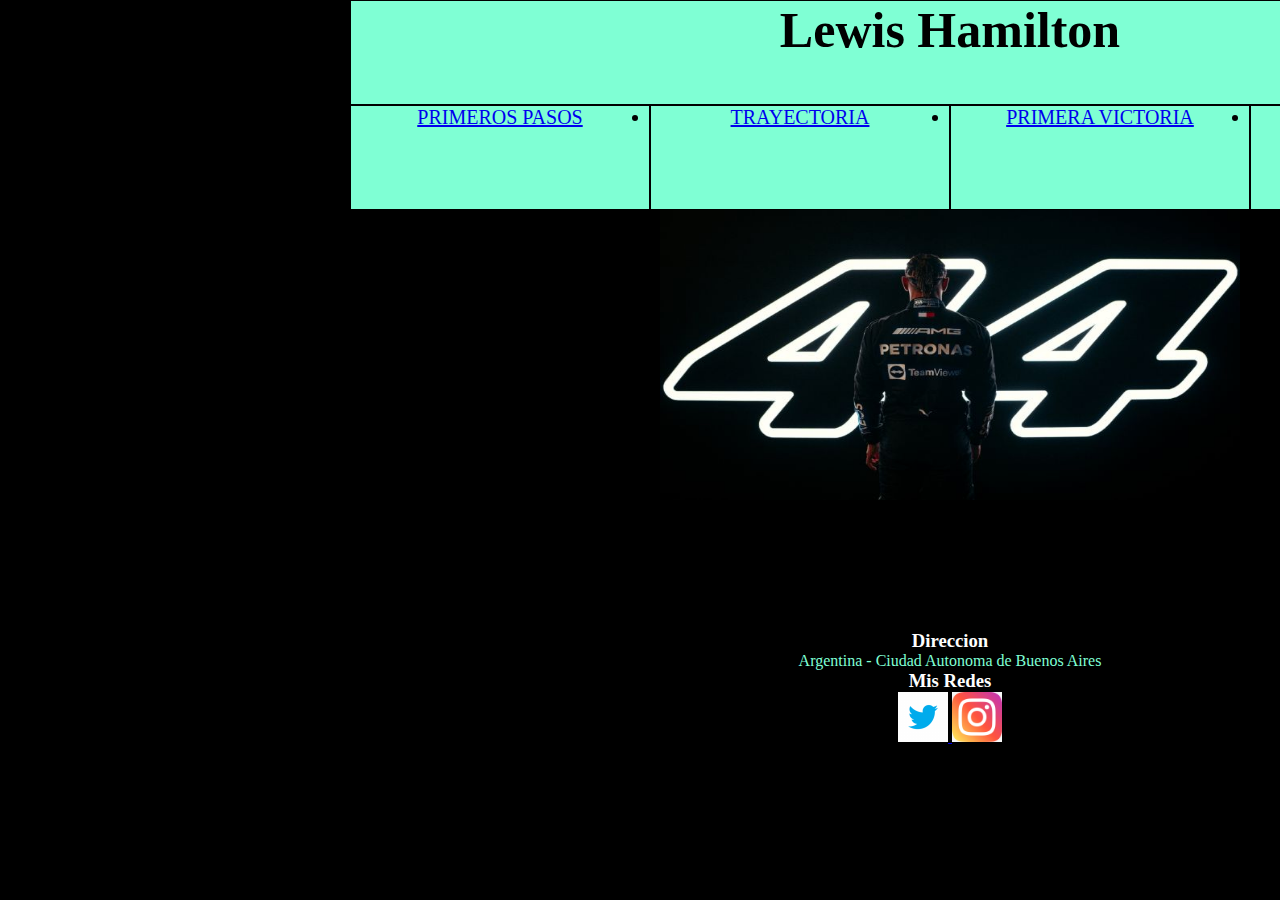
==== index.html @ 8673cb43 "commit primer desafio" ====
<!DOCTYPE html>
<html lang="en">
<head>
    <link rel="stylesheet" href="./css/styless.css">
    <meta charset="UTF-8">
    <meta http-equiv="X-UA-Compatible" content="IE=edge">
    <meta name="viewport" content="width=device-width, initial-scale=1.0">
    <title>LewisHamilton</title>
</head>
<body>
     <div class="indexdiv">
        
        <div class="div1"> <h1 class="headerindex">Lewis Hamilton</h1> </div>
        
            <div class="div2"> <ul></ul><li class="primerospasos"> <a href="./pages/primerospasos.html">PRIMEROS PASOS</li></a></ul> </div>
        
            <div class="div3"> <ul> <li> <a href="./pages/trayectoria.html">TRAYECTORIA</li></a> </ul> </div>
        
            <div class="div4"><ul></ul><li> <a href="./pages/primeravictoria.html">PRIMERA VICTORIA</li></a></ul> </div>
        
            <div class="div5"><ul></ul> <li> <a href="./pages/campeonatos.html">CAMPEONATOS</li></a> </ul></div>
        
            <div class="div6"> <img src="./imagenes/44.jpg" class="imgindex" >  </div>
        
            <div class="div7">
                <h3>Direccion</h3> 
                <p class="pf"> Argentina - Ciudad Autonoma de Buenos Aires</p>
                              <h3> Mis Redes</h3>
            <ul>
                <li class="footer"> 
                    <a target="_blank" href="https://www.twitter.com/borrellinicolas"
                            class="imgtw"><i class="fa fa-fw fa-facebook"></i> 
                            <img src="./imagenes/twitter.jpg" alt="Logo de TW" width="50px"> </a>
                        <a target="_blank"  href="https://www.instagram.com/borrellimarianoo/"
                            class="imginsta"><i class="instaimg"></i> 
                            <img src="./imagenes/ig.jpg" alt="Logo de INSTAGRAM" width="50px"> </a>
                </li>
            </ul>            
            </div>
     </div>
</body>
</html>
---- css/styless.css ----
*  {
    border: 0px;
    padding: 0px;
    margin: 0px;
}
 /* FIRST MOBILE INDEX */
.indexdiv{ display: grid; }

    @media screen and  (max-width: 413px){
        .indexdiv {
            text-decoration: none;
            display: grid;
            grid-template-columns: repeat(2, 200px);
            grid-template-rows: repeat(8, 75px);
            grid-column-gap: 0px;
            grid-row-gap: 0px;
            }
            
            .div1 { grid-area: 1 / 1 / 2 / 3; }
            .div2 { grid-area: 2 / 1 / 3 / 2; }
            .div3 { grid-area: 2 / 2 / 3 / 3; }
            .div4 { grid-area: 3 / 1 / 4 / 2; }
            .div5 { grid-area: 3 / 2 / 4 / 3; }
            .div6 { grid-area: 4 / 1 / 7 / 3; }
            .div7 { grid-area: 7 / 1 / 9 / 3; }
                    
            /* EDICION INDEX CSS */

            body{ background-color:black;}
            .imgindex{ width: 390px;
            height: 200px;}
            .div1 {
                text-decoration: none;
                border: solid 1px;
                text-align: center;
                background-color: aquamarine;
                color: black;
                text-align: center; }

            .div2 {
                font-family:Cambria, Cochin, Georgia, Times, 'Times New Roman', serif;
                text-decoration-line: none;
                border: solid 1px;
                background-color: aquamarine;
                align-items: center;
                text-align: center;}
            
            .div3{
                font-family:Cambria, Cochin, Georgia, Times, 'Times New Roman', serif;
                text-align: center;
                background-color: aquamarine;
                border: solid 1px;
            }
            
            .div4 { 
                font-family:Cambria, Cochin, Georgia, Times, 'Times New Roman', serif;
                text-align: center;
                background-color: aquamarine;
                border: solid 1px;}
            
            .div5 {
                font-family:Cambria, Cochin, Georgia, Times, 'Times New Roman', serif;
                background-color: aquamarine;
                border: 1px solid;
                text-align: center;}

            .div6{
                font-family:Cambria, Cochin, Georgia, Times, 'Times New Roman', serif;
               text-align: center;
            }
            
          
          
            h3 {
                color: #fefefe;
                text-align: center;}
            
     
            .pf {
                color: aquamarine;
                text-align: center;
            }
            .footer {
                text-align: center;
            }
        

        /* GRILLA PRIMERA VICTORIA*/

       .div-pv {
        display: grid;
        grid-template-columns: repeat(2, 203px);
        grid-template-rows: repeat(2, 75px) repeat(2, 120px) repeat(2, 100px) repeat(2, 75px);
        grid-column-gap: 0px;
        grid-row-gap: 0px;
                            }

        .div1-pv { grid-area: 1 / 1 / 2 / 3; }
        .div2-pv { grid-area: 2 / 1 / 3 / 2; }
        .div3-pv { grid-area: 2 / 2 / 3 / 3; }
        .div4-pv { grid-area: 3 / 1 / 5 / 3; }
        .div5-pv { grid-area: 5 / 1 / 7 / 3; }
        .div6-pv { grid-area: 8 / 1 / 9 / 3; }

        /* Edicion Primera Victoria */
        
        .montreal {
            height: 200px;
            width: 400px;
        }

        .div1-pv {
            background-color: aquamarine;
            text-align: center;
            border: 1px solid;}
        
        .div2-pv {
            background-color: aquamarine;
            border: 1px solid;
            text-align: center;
            font-family:Cambria, Cochin, Georgia, Times, 'Times New Roman', serif;}

        .div3-pv{
            border: 1px solid;
            text-align: center;
        }
        .div4-pv {
            background-color: #fefefe;
            margin-left: 2px;
            margin-right: 2px;
            width: auto;
        }
    }
    
/* MEDIA QUERIS PARA TABLET (600PX x 800px)- Grids para TABLET*/

.indexdiv{ display: grid; }

    @media screen and  (min-width:600px){

        .indexdiv {
            text-decoration: none;
            display: grid;
            grid-template-columns: repeat(4, 150px);
            grid-template-rows: repeat(8, 100px);
            grid-column-gap: 0px;
            grid-row-gap: 0px;
            }
            
            .div1 { grid-area: 1 / 1 / 2 / 5; }
            .div2 { grid-area: 2 / 1 / 3 / 2; }
            .div3 { grid-area: 2 / 2 / 3 / 3; }
            .div4 { grid-area: 2 / 3 / 3 / 4; }
            .div5 { grid-area: 2 / 4 / 3 / 5; }
            .div6 { grid-area: 3 / 1 / 6 / 5; }
            .div7 { grid-area: 7 / 1 / 9 / 5; }

        /*EDICION */

            .imgindex { width: 590px;
                        height: 300px;            }
            body{ background-color:black;}


            .div1 {
                text-decoration: none;
                border: solid 1px;
                text-align: center;
                background-color: aquamarine;
                color: black;
                text-align: center; }

            .div2 {
                font-family:Cambria, Cochin, Georgia, Times, 'Times New Roman', serif;
                text-decoration-line: none;
                border: solid 1px;
                background-color: aquamarine;
                align-items: center;
                text-align: center;}
            
            .div3{
                font-family:Cambria, Cochin, Georgia, Times, 'Times New Roman', serif;
                text-align: center;
                background-color: aquamarine;
                border: solid 1px;
            }
            
            .div4 { 
                font-family:Cambria, Cochin, Georgia, Times, 'Times New Roman', serif;
                text-align: center;
                background-color: aquamarine;
                border: solid 1px;}
            
            .div5 {
                font-family:Cambria, Cochin, Georgia, Times, 'Times New Roman', serif;
                background-color: aquamarine;
                border: 1px solid;
                text-align: center;}

            .div6{
                font-family:Cambria, Cochin, Georgia, Times, 'Times New Roman', serif;
               text-align: center;
            }

            h3 {
                color: #fefefe;
                text-align: center;}
            
     
            .pf {
                color: aquamarine;
                text-align: center;
            }
            .footer {
                text-align: center;
            }

            /* GRILLA  Y CSS PRIMERA VICTORIA*/

            .div-pv {
                display: grid;
                grid-template-columns: repeat(2, 300px);
                grid-template-rows: repeat(8, 100px);
                grid-column-gap: 0px;
                grid-row-gap: 0px;
                }
                
                .div1-pv { grid-area: 1 / 1 / 2 / 3; }
                .div2-pv { grid-area: 2 / 1 / 3 / 2; }
                .div3-pv { grid-area: 2 / 2 / 3 / 3; }
                .div4-pv { grid-area: 3 / 1 / 5 / 3; }
                .div5-pv { grid-area: 5 / 1 / 8 / 3; }
                .div6-pv { grid-area: 8 / 1 / 9 / 3; }
                .div1-pv {
                    background-color: aquamarine;
                    text-align: center;
                    border: 1px solid;}
                
                .montreal {
                    height: 298px;
                    width: 590px;
                }
                    
                .div2-pv {
                    background-color: aquamarine;
                    border: 1px solid;
                    text-align: center;
                    font-family:Cambria, Cochin, Georgia, Times, 'Times New Roman', serif;}
        
                .div3-pv{
                    border: 1px solid;
                    text-align: center;
                }
                .div4-pv {
                    background-color: #fefefe;
                    margin-left: 2px;
                    margin-right: 2px;
                    width: auto;
                }
                .div5-pv {
                    text-align: center;
                }
                .logopag- {
                    border: 1px solid;
                    text-align: center;
                    width: 200px;
                    height: 95px;
                }
    }
/* FIN EDICION PARA TABLET*/

/* VISTA ESCRITORIO*/

.indexdiv{ display: grid; }

    @media screen and  (min-width: 1199px){

        /* INDEX  ESCRITORIO 1200PX*/
    .indexdiv{
        margin-left: 350px;
        display: grid;
        grid-template-columns: repeat(4, 300px);
        grid-template-rows: repeat(8, 105px);
        grid-column-gap: 0px;
        grid-row-gap: 0px;
        }
        
        .div1 { grid-area: 1 / 1 / 2 / 5; }
        .div2 { grid-area: 2 / 1 / 3 / 2; }
        .div3 { grid-area: 2 / 2 / 3 / 3; }
        .div4 { grid-area: 2 / 3 / 3 / 4; }
        .div5 { grid-area: 2 / 4 / 3 / 5; }
        .div6 { grid-area: 3 / 2 / 6 / 4; }
        .div7 { grid-area: 7 / 1 / 9 / 5; }

        .headerindex {
            font-size: 50px;
        }
        .div2{
            text-decoration: none;
            text-align: center;
            font-size: 20px;}

        .div3{text-decoration: none;
            text-align: center;
            font-size: 20px;}
        .div4{text-decoration: none;
           text-align: center;
            font-size: 20px;}
        .div5{text-decoration: none;
           text-align: center;
            font-size: 20px;}
        .imgindex{
            width:580px ;
            height: 290px;
        }
       

        /* PRIMERA VICTORIA ESCRITORIO 1200PX*/
    
    .div-pv{
        margin-left: 350px;
        display: grid;
        grid-template-columns: repeat(4, 300px);
        grid-template-rows: repeat(8, 105px);
        grid-column-gap: 0px;
        grid-row-gap: 0px;
        }
        
        .div1-pv{ grid-area: 1 / 1 / 2 / 5; }
        .div2-pv{ grid-area: 2 / 1 / 4 / 3; }
        .div3-pv{ grid-area: 2 / 4 / 3 / 5; }
        .div4-pv{ grid-area: 4 / 1 / 7 / 3; }
        .div5-pv{ grid-area: 4 / 3 / 7 / 5; }
        .div6-pv{ grid-area: 7 / 1 / 9 / 5; }
        
        .montreal  {
            margin-top: 10px;
            text-align: center;
            height: 300px;
            width: 400px;
        }

        .headerpv {
            font-size: 60px;
        }
        .primeravic {
            
            font-size: 50px;
            font-family: Cambria, Cochin, Georgia, Times, 'Times New Roman', serif;
            display: contents;
            justify-content:space-around ;
        } 
     
}
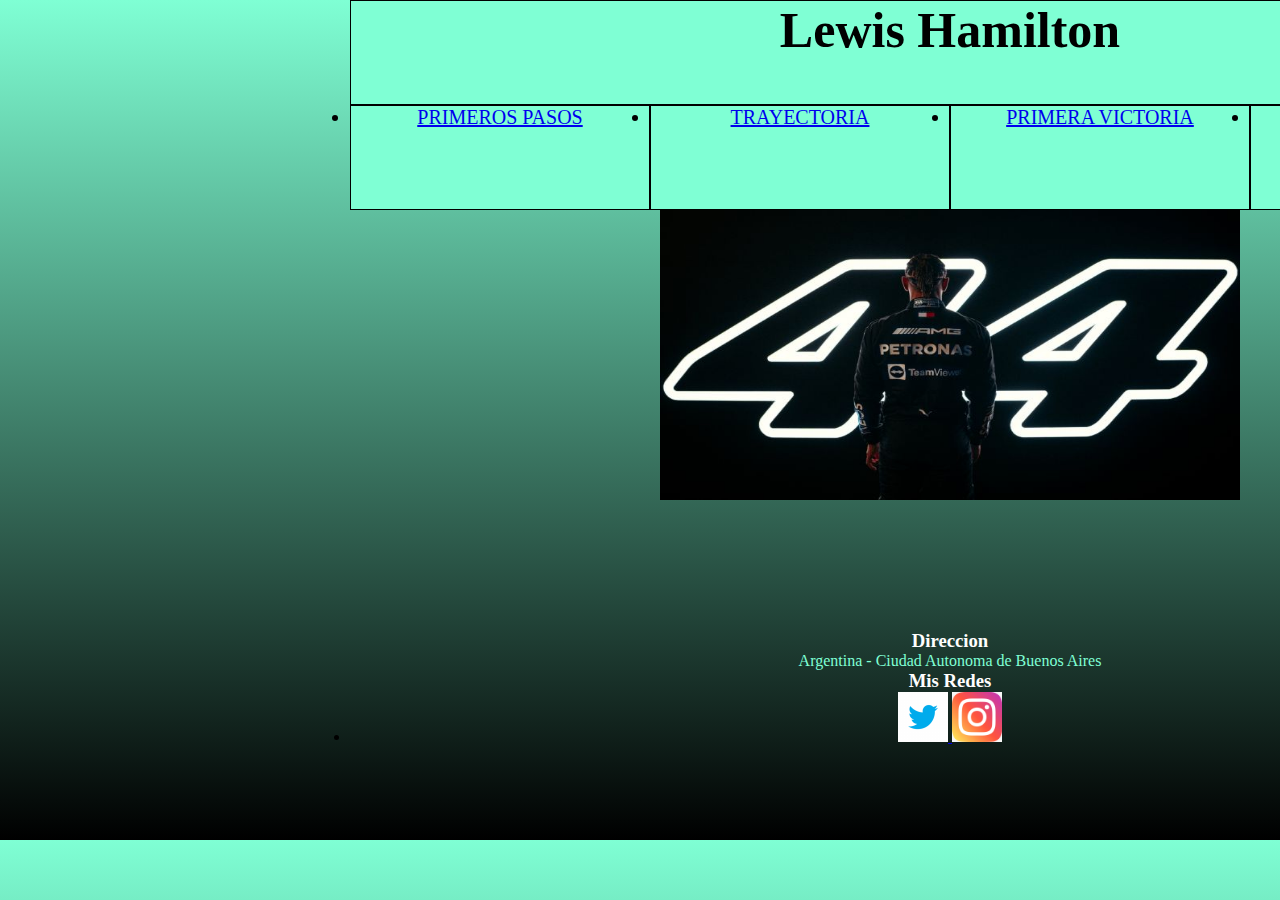
==== commit 518b0793: "master" ====
--- a/index.html
+++ b/index.html
@@ -18,7 +18,7 @@
         
             <div class="div4"><ul></ul><li> <a href="./pages/primeravictoria.html">PRIMERA VICTORIA</li></a></ul> </div>
         
-            <div class="div5"><ul></ul> <li> <a href="./pages/campeonatos.html">CAMPEONATOS</li></a> </ul></div>
+            <div class="div5"><ul></ul> <li> <a href="./pages/heptacampeon.html">HEPTACAMPEÓN</li></a> </ul></div>
         
             <div class="div6"> <img src="./imagenes/44.jpg" class="imgindex" >  </div>
         
--- a/css/styless.css
+++ b/css/styless.css
@@ -3,6 +3,194 @@
     padding: 0px;
     margin: 0px;
 }
+/*  VISTA NORMAL */
+
+body {background-image: linear-gradient(aquamarine, black);}
+/*   INDEX    */
+
+.indexdiv{
+    margin-left: 350px;
+    display: grid;
+    grid-template-columns: repeat(4, 300px);
+    grid-template-rows: repeat(8, 105px);
+    grid-column-gap: 0px;
+    grid-row-gap: 0px;
+    }
+    
+    .div1 { grid-area: 1 / 1 / 2 / 5; }
+    .div2 { grid-area: 2 / 1 / 3 / 2; }
+    .div3 { grid-area: 2 / 2 / 3 / 3; }
+    .div4 { grid-area: 2 / 3 / 3 / 4; }
+    .div5 { grid-area: 2 / 4 / 3 / 5; }
+    .div6 { grid-area: 3 / 2 / 6 / 4; }
+    .div7 { grid-area: 7 / 1 / 9 / 5; }
+
+    .headerindex {
+        font-size: 50px;
+    }
+    .div2{
+        text-decoration: none;
+        text-align: center;
+        font-size: 20px;}
+
+    .div3{text-decoration: none;
+        text-align: center;
+        font-size: 20px;}
+    .div4{text-decoration: none;
+       text-align: center;
+        font-size: 20px;}
+    .div5{text-decoration: none;
+       text-align: center;
+        font-size: 20px;}
+    .imgindex{
+        width:580px ;
+        height: 290px;
+    }
+   
+
+    /* PRIMERA VICTORIA ESCRITORIO */
+
+.div-pv{
+    margin-left: 350px;
+    display: grid;
+    grid-template-columns: repeat(4, 300px);
+    grid-template-rows: repeat(8, 105px);
+    grid-column-gap: 0px;
+    grid-row-gap: 0px;
+    }
+    
+    .div1-pv{ grid-area: 1 / 1 / 2 / 5; }
+    .div2-pv{ grid-area: 2 / 1 / 4 / 3; }
+    .div3-pv{ grid-area: 2 / 4 / 3 / 5; }
+    .div4-pv{ grid-area: 4 / 1 / 7 / 3; }
+    .div5-pv{ grid-area: 4 / 3 / 7 / 5; }
+    .div6-pv{ grid-area: 7 / 1 / 9 / 5; }
+    
+    .montreal  {
+        margin-top: 10px;
+        text-align: center;
+        height: 300px;
+        width: 400px;
+    }
+
+    .headerpv {
+        font-size: 60px;
+    }
+    .primeravic {
+        
+        font-size: 50px;
+        font-family: Verdana, Geneva, Tahoma, sans-serif;
+        display: contents;
+        justify-content:space-around ;
+    } 
+                /* PRIMEROS PASOS CSS  */
+    .div-pp {
+        font-family: Verdana, Geneva, Tahoma, sans-serif;
+        display: grid;
+        grid-template-columns: repeat(4, 300px);
+        grid-template-rows: repeat(8, 105px);
+        grid-column-gap: 0px;
+        grid-row-gap: 0px;
+        }
+        
+        .div1-pp { grid-area: 1 / 1 / 2 / 5; }
+        .div2-pp { grid-area: 2 / 4 / 3 / 5; }
+        .div3-pp { grid-area: 2 / 1 / 3 / 3; }
+        .div4-pp { grid-area: 3 / 1 / 4 / 2; }
+        .div5-pp { grid-area: 4 / 1 / 7 / 3; }
+        .div6-pp { grid-area: 4 / 3 / 7 / 5; }
+        .div7-pp { grid-area: 7 / 1 / 9 / 5; }
+        
+        .body-pp {
+            margin-left: 350px;
+        }
+
+        .div1-pp {
+            text-align: center;
+            font-size: 50px;
+            border: solid 1px;
+        }
+
+        .div2-pp {
+            border: solid 1px;
+            text-align: center;
+        }
+        .h3-pp{
+            margin-top: 15px;
+        }
+        .div3-pp {
+            text-align: center;
+            font-size: 35px;
+            border: solid 1px;
+        }
+
+        .h3-karts {
+            margin-top: 23px;
+            color: black;
+        }
+        .div4-pp { 
+            font-size: 25px;
+            text-align: center;
+            border: solid 1px;
+        }
+
+    .div5-pp {
+        
+        background-color: #fefefe;
+        text-align: center;
+        border: solid 1px;
+    }
+    .pp { margin-top: 50px;}
+
+    .img-pp { margin-left: 130px; }
+
+    /* TRAYECTORIA CSS*/
+
+h4 { font-size: 15px;}
+.body-try { margin-left: 320px;}
+.caja { color: #fefefe;
+text-align: center;
+}
+
+.div-try { font-family: Verdana, Geneva, Tahoma, sans-serif;}
+.div1-try{ background-color: aquamarine;
+border: solid 1px black;}
+
+.div2-try { background-color: aquamarine;
+border: solid 1px black;}
+
+.div3-try { 
+    border: solid 1px black;
+}
+.h1-try {
+    margin-top: 10px;
+    color: black;}
+.h2-try {
+    margin-top: 10px;
+    color: black;
+    text-align: center;
+}
+.div3-try { text-align: center;}
+ 
+/* GIRD */
+
+
+.div-try {
+    display: grid;
+grid-template-columns: repeat(4, 300px);
+grid-template-rows: repeat(2, 100px) 200px 250px repeat(2, 150px);
+grid-column-gap: 0px;
+grid-row-gap: 0px;
+}
+
+.div1-try { grid-area: 1 / 1 / 2 / 5; }
+.div2-try { grid-area: 2 / 4 / 3 / 5; }
+.div3-try { grid-area: 2 / 1 / 3 / 3; }
+.div4-try { grid-area: 3 / 1 / 5 / 3; }
+.div5-try { grid-area: 3 / 3 / 5 / 5; }
+.div6-try { grid-area: 6 / 1 / 7 / 5; }
+
+
  /* FIRST MOBILE INDEX */
 .indexdiv{ display: grid; }
 
@@ -276,8 +464,9 @@
     @media screen and  (min-width: 1199px){
 
         /* INDEX  ESCRITORIO 1200PX*/
+        body {background-image: linear-gradient(aquamarine, black);}
     .indexdiv{
-        margin-left: 350px;
+        
         display: grid;
         grid-template-columns: repeat(4, 300px);
         grid-template-rows: repeat(8, 105px);
